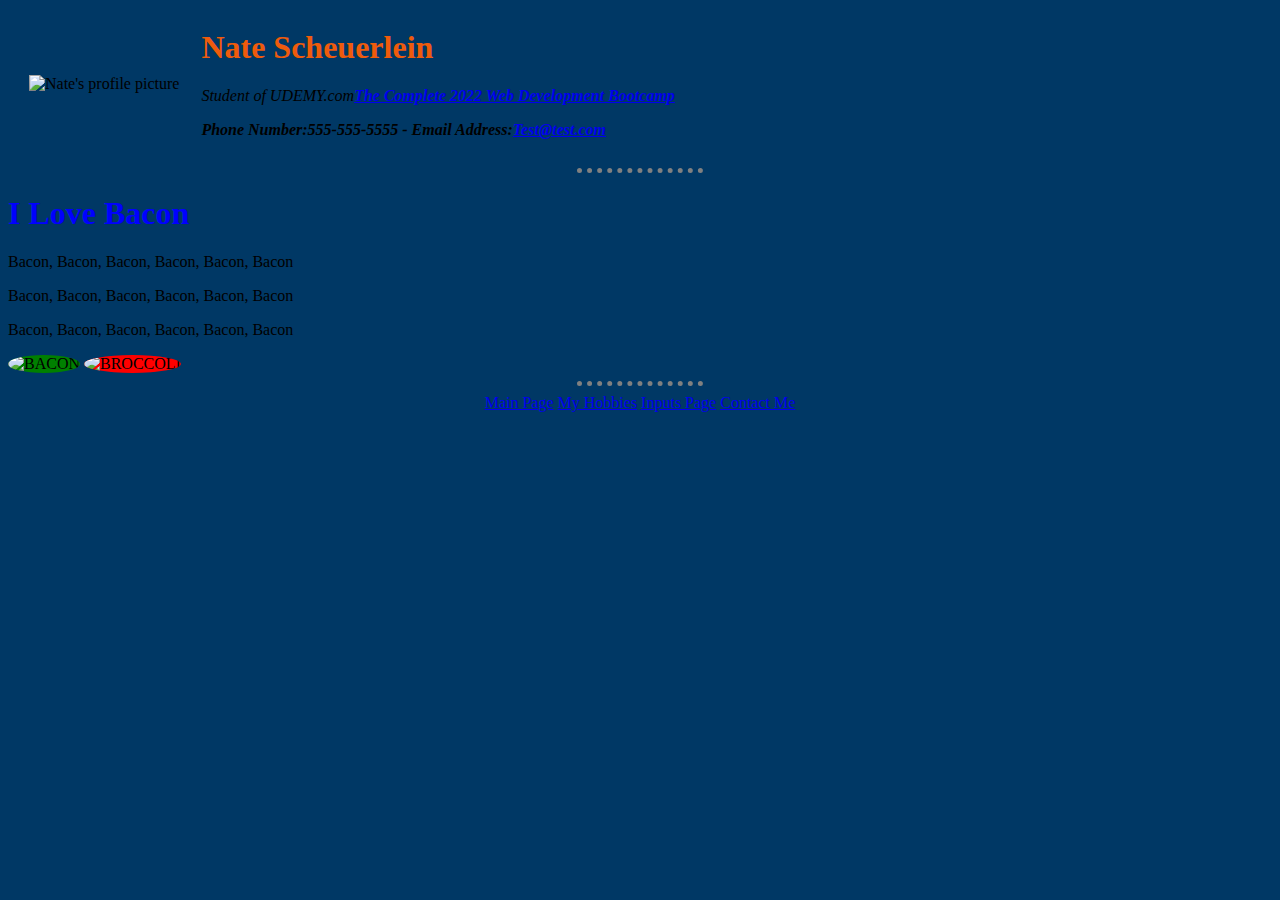
==== bacon.html @ 219adb24 "Add files via upload" ====
<html>
<head>
<meta charset="utf-8">
<title>BACON Fansite</title>
<link rel="stylesheet" href="styles.css">
</head>

<body>
  <table cellspacing="20">
  <tr>
  <td><img src="Nate.jpeg" alt="Nate's profile picture"></td>
  <td><h1>Nate Scheuerlein</h1>
  <p><em>Student of UDEMY.com<strong><a href="https://www.udemy.com/course/the-complete-web-development-bootcamp/">The Complete 2022 Web Development Bootcamp</a>
  <p>Phone Number:555-555-5555 - Email Address:<a href="mailto:test@test.com">Test@test.com</a></p></td>
  </tr>
  </table>
<hr>
<h1 id="heading">I Love Bacon</h1>
<p>Bacon, Bacon, Bacon, Bacon, Bacon, Bacon</p>
<p>Bacon, Bacon, Bacon, Bacon, Bacon, Bacon</p>
<p>Bacon, Bacon, Bacon, Bacon, Bacon, Bacon</p>
<img class="bacon circular" src="https://emojipedia-us.s3.dualstack.us-west-1.amazonaws.com/thumbs/120/emojipedia/132/bacon_1f953.png" alt="BACON">
<img class="broccoli circular" src="https://emojipedia-us.s3.dualstack.us-west-1.amazonaws.com/thumbs/120/emojipedia/132/broccoli_1f966.png" alt="BROCCOLI">
<hr>
<center>
  <a href="index.html">Main Page</a>
  <a href="hobbies.html">My Hobbies</a>
  <a href="inputs.html">Inputs Page</a>
  <a href="contactme.html">Contact Me</a>
</center>

</body>
</html>
---- styles.css ----
/******************************TAG SELECTORS********************************/
body {
  background-color: #003865;
}

h1 {
  color: #EF5B0C;
}

h2 {
  color: #D4F6CC;
}

h3 {
  color: #3CCF4E;
}

img:hover {
  background-color: gold;
}
hr {
 border-style: dotted none none none;
 border-color: grey;
 border-width: 5px;
 width: 10%;
}
/****************************CLASS SELECTORS*******************************/

.bacon {
  background-color: green;
}

.broccoli {
  background-color: red;
}

.circular {
  border-radius: 100%;
}

/*****************************ID SELECTORS********************************/

#heading {
  color: blue;
}
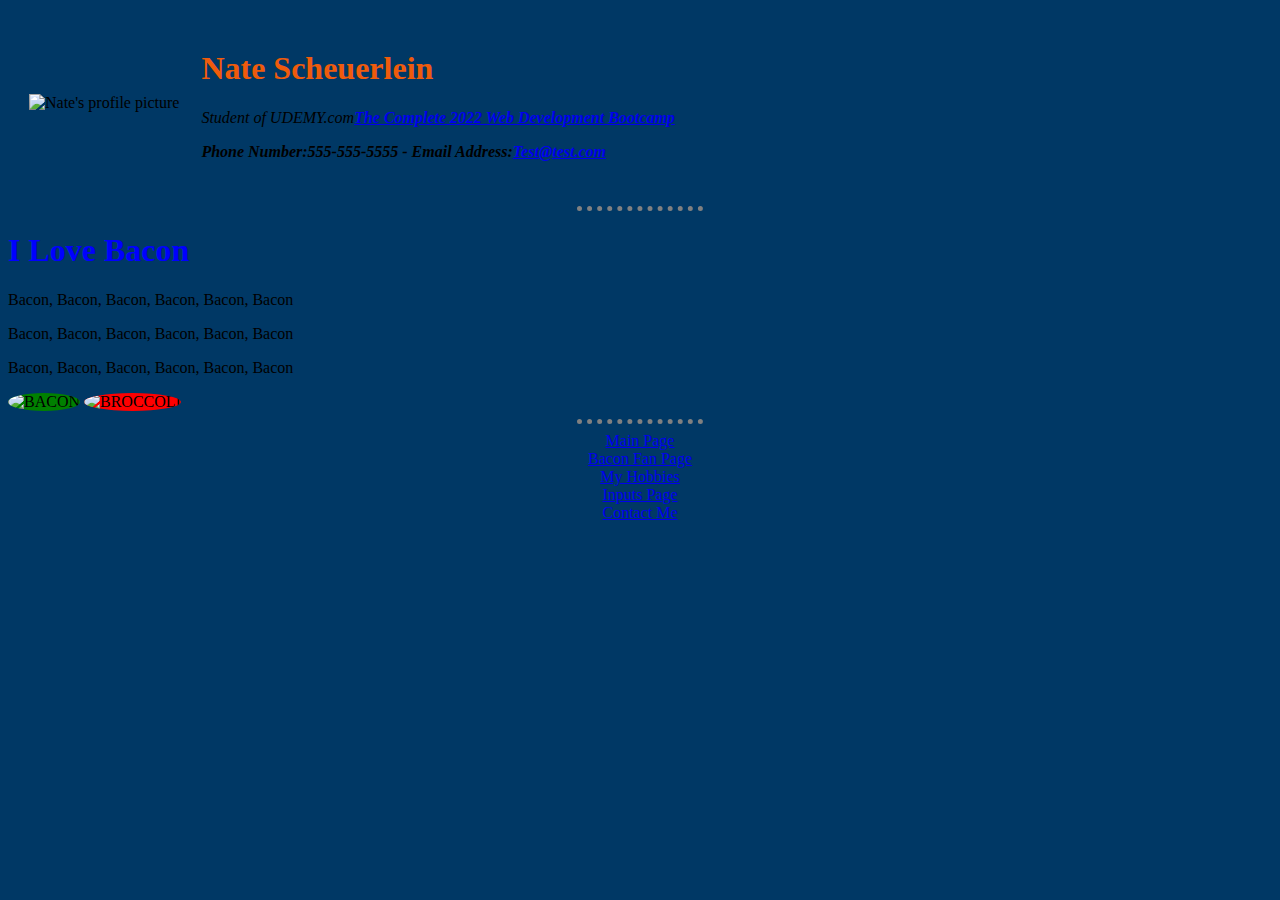
==== commit 5ddad9a2: "Add files via upload" ====
--- a/bacon.html
+++ b/bacon.html
@@ -1,3 +1,4 @@
+<!DOCTYPE html>
 <html>
 <head>
 <meta charset="utf-8">
@@ -23,9 +24,10 @@
 <img class="broccoli circular" src="https://emojipedia-us.s3.dualstack.us-west-1.amazonaws.com/thumbs/120/emojipedia/132/broccoli_1f966.png" alt="BROCCOLI">
 <hr>
 <center>
-  <a href="index.html">Main Page</a>
-  <a href="hobbies.html">My Hobbies</a>
-  <a href="inputs.html">Inputs Page</a>
+  <a href="index.html">Main Page</a><div class="vl"></div>
+  <a href="bacon.html">Bacon Fan Page</a><div class="vl"></div>
+  <a href="hobbies.html">My Hobbies</a><div class="vl"></div>
+  <a href="inputs.html">Inputs Page</a><div class="vl"></div>
   <a href="contactme.html">Contact Me</a>
 </center>
 
--- a/styles.css
+++ b/styles.css
@@ -24,6 +24,15 @@
  border-width: 5px;
  width: 10%;
 }
+
+vl {
+  border-left: 6px solid black;
+  background-color: #3CCF4E;
+  height: 5px;
+  left: 50%;
+  top: 0;
+}
+
 /****************************CLASS SELECTORS*******************************/
 
 .bacon {
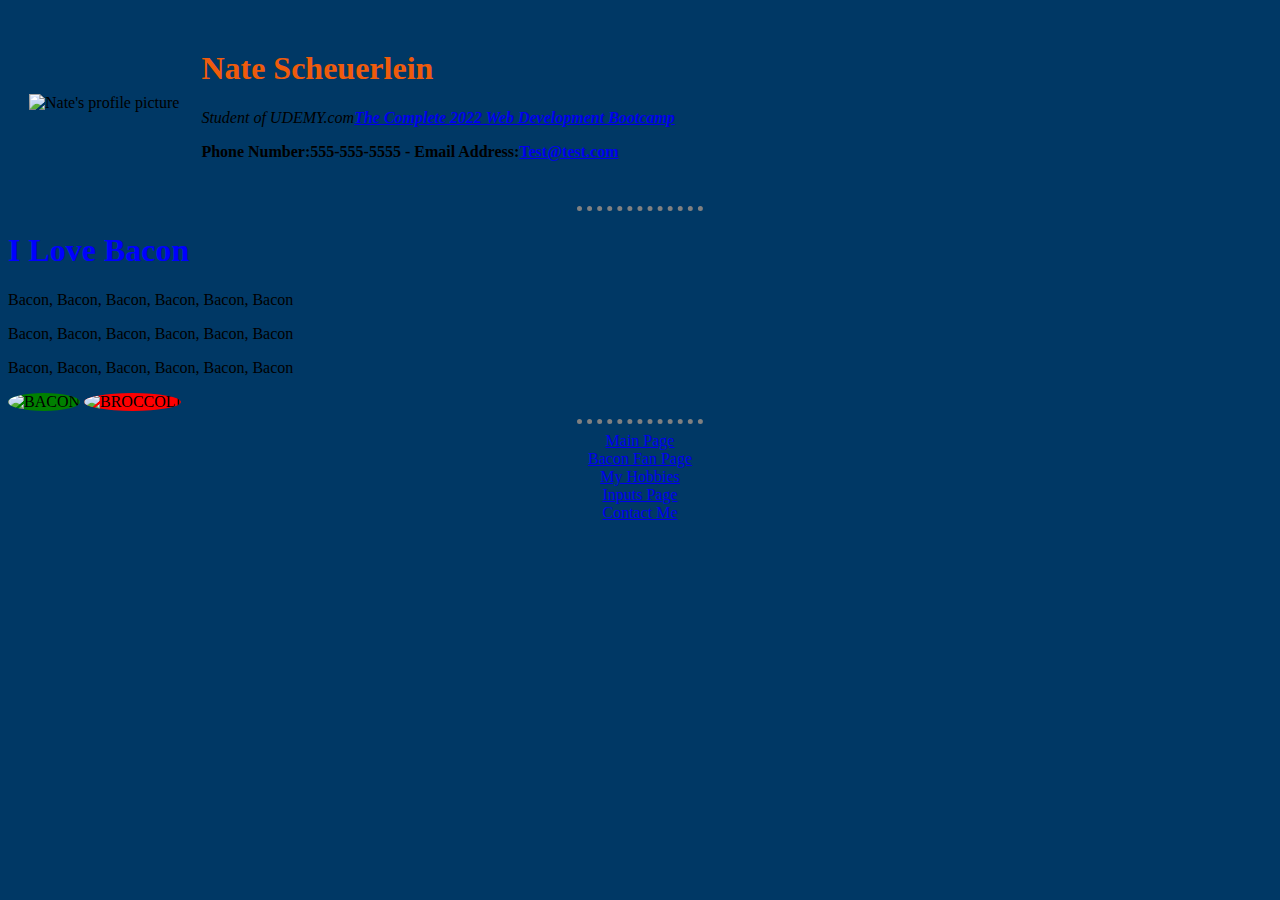
==== commit 352da57d: "Add files via upload" ====
--- a/bacon.html
+++ b/bacon.html
@@ -11,7 +11,7 @@
   <tr>
   <td><img src="Nate.jpeg" alt="Nate's profile picture"></td>
   <td><h1>Nate Scheuerlein</h1>
-  <p><em>Student of UDEMY.com<strong><a href="https://www.udemy.com/course/the-complete-web-development-bootcamp/">The Complete 2022 Web Development Bootcamp</a>
+  <p><em>Student of UDEMY.com<strong><a href="https://www.udemy.com/course/the-complete-web-development-bootcamp/">The Complete 2022 Web Development Bootcamp</a></em>
   <p>Phone Number:555-555-5555 - Email Address:<a href="mailto:test@test.com">Test@test.com</a></p></td>
   </tr>
   </table>
